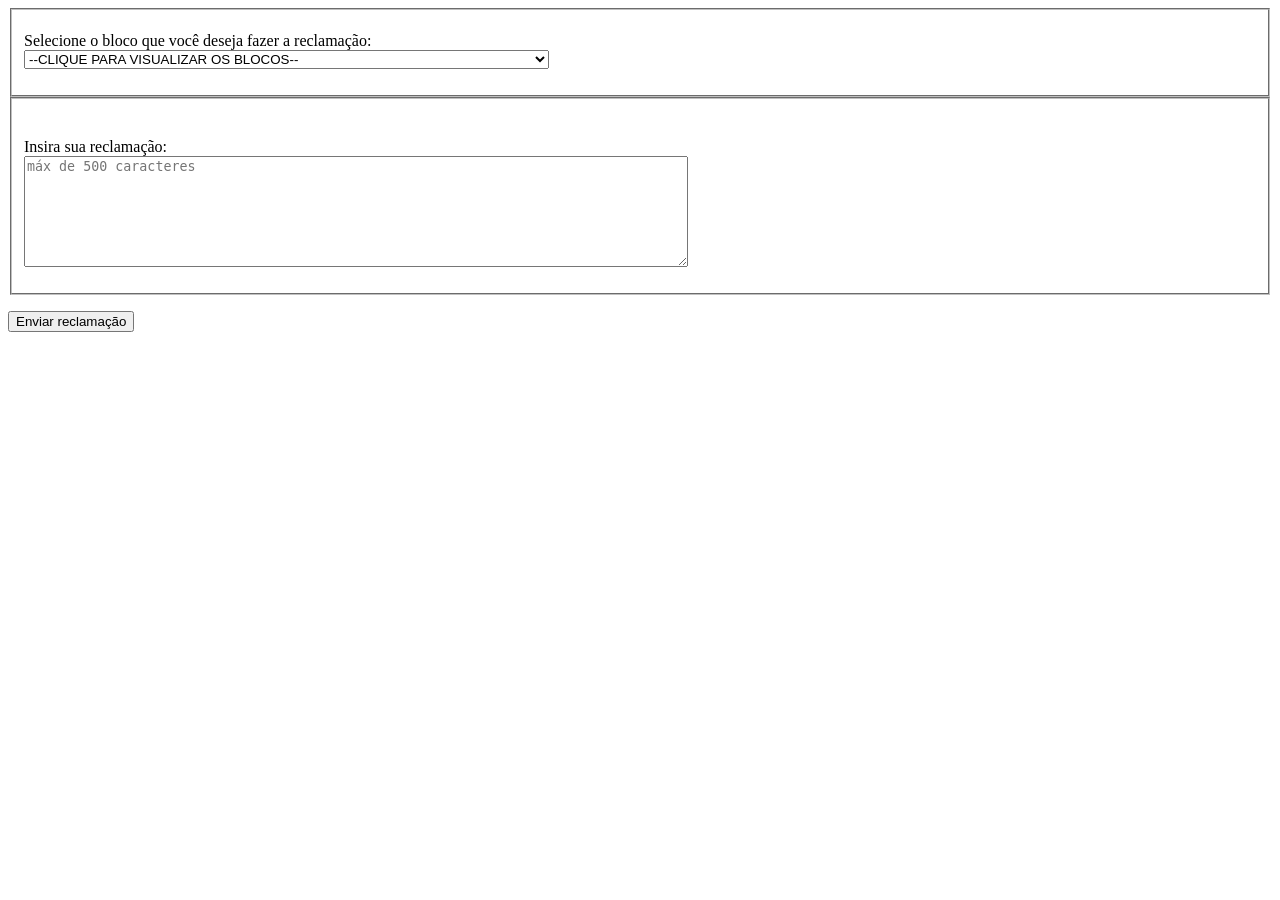
==== reclamacao.html @ dc6547fa "Adicao do arquivo do formulario das reclamacoes" ====
<!DOCTYPE HMTL>
<html lang='pt-br'>
<meta charset="utf-8"></meta>
<title>FORMULÁRIO - FAÇA SUA RECLAMAÇÃO></title>
<head>
	<form>

	<fieldset><p><label for='cBloco'>Selecione o bloco que você deseja fazer a reclamação:<br></label>
		<select name='tBloco' id='cBloco'>
			<option selected>--CLIQUE PARA VISUALIZAR OS BLOCOS--</option>
			<option>BIBLIOTECA CENTRAL</option>
			<OPTION>BLOCO JOÃO DE DEUS</OPTION>
			<OPTION>CENTRO DE EDUCAÇÃO (CEDU)</OPTION>
			<OPTION>CENTRO DE INTERESSE COMUNITÁRIO (CIC)</OPTION>
			<OPTION>CENTRO DE SAÚDE</OPTION>
			<OPTION>CENTRO DE TECNOLOGIA (CTEC)</OPTION>
			<OPTION>COMPLEXO ESPORTIVO</OPTION>
			<OPTION>COMUNICAÇÃO SOCIAL (COS)</OPTION>
			<OPTION>FACULDADE DE ARQUITETURA E URBANISMO (FAU)</OPTION>
			<OPTION>FACULDADE DE BIBLIOTECONOMIA</OPTION>
			<OPTION>FACULDADE DE DIRETO (FDA)</OPTION>
			<OPTION>FACULDADE DE ECONOMIA, ADMINISTRAÇÃO E CONTABILIDADE (FEAC)</OPTION>
			<OPTION>FACULDADE DE EDUCAÇÃO FÍSICA</OPTION>
			<OPTION>FACULDADE DE LETRAS (FALE)</OPTION>
			<OPTION>FACULDADE DE MEDICINA (FAMED)</OPTION>
			<OPTION>FACULDADE DE SERVIÇO SOCIAL</OPTION>
			<OPTION>FÓRUM</OPTION>
			<OPTION>HOSPITAL UNIVERSITÁRIO (HU)</OPTION>
			<OPTION>INSTITUTO DE CIÊNCIAS ATMOSFÉRICAS (ICAT)</OPTION>
			<OPTION>INSTITUTO DE CIÊNCIAS BIOLÓGICAS E DA SAÚDE (ICBS)</OPTION>
			<OPTION>INSTITUTO DE CIÊNCIAS HUMANAS, COMUNICAÇÃO E ARTES (ICHCA)</OPTION>
			<OPTION>INSTITUTO DE COMPUTAÇÃO (IC)</OPTION>
			<OPTION>INSTITUTO DE FÍSICA (IF)</OPTION>
			<OPTION>INSTITUTO DE GEOGRAFIA, DESENVOLVIMENTO E MEIO AMBIENTE (IGDEMA)</OPTION>
			<OPTION>INSTITUTO DE MATEMÁTICA (IM)</OPTION>
			<OPTION>INSTITUTO DE PSICOLOGIA (IP)</OPTION>
			<OPTION>INSTITUTO DE QUÍMICA (IQB)</OPTION>
			<OPTION>LABORATÓRIO DE COMPUTAÇÃO CIENTÍFICA E VISUALIZAÇÃO (LCCV)</OPTION>
			<OPTION>PRAÇA DA PAZ</OPTION>
			<OPTION>PRAÇA DE CONVIVÊNCIA (BANCOS, TRANSPAL, CORREIOS)</OPTION>
			<OPTION>REITORIA</OPTION>
			<OPTION>RESIDÊNCIA UNIVERSITÁRIA</OPTION>
			<OPTION>RESTAURANTE UNIVERSITÁRIO</OPTION>
	</select></p></fieldset>
	<fieldset><p><label for='cReclamacao'><BR>Insira sua reclamação:</label> <br><textarea name='reclamacao' id='cReclamacao' cols='80' rows='7' maxlength='500' placeholder='máx de 500 caracteres'></textarea></p></fieldset>
	<p><input type='button' name='botao' value='Enviar reclamação' onClick=''></p>
	</form>

</head>
</html>
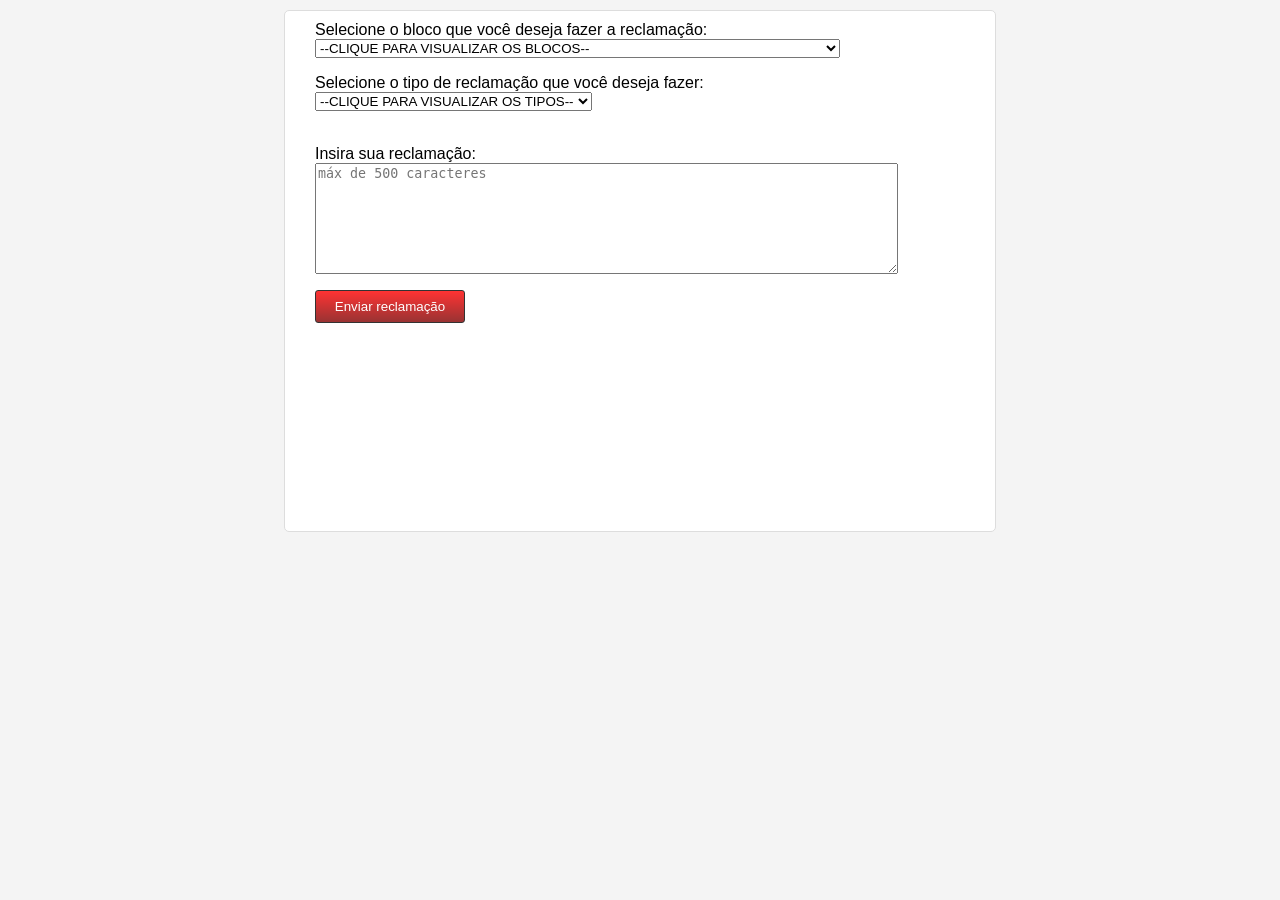
==== commit 75101f14: "Alteração para hospedar no repositorio" ====
--- a/reclamacao.html
+++ b/reclamacao.html
@@ -1,50 +1,69 @@
 <!DOCTYPE HMTL>
 <html lang='pt-br'>
-<meta charset="utf-8"></meta>
-<title>FORMULÁRIO - FAÇA SUA RECLAMAÇÃO></title>
+<title>FAÇA SUA RECLAMAÇÃO</title>
 <head>
-	<form>
+	<meta charset="utf-8"></meta>
+	<link rel="stylesheet" type="text/css" href="css/estilos_reclamacao.css">
 
-	<fieldset><p><label for='cBloco'>Selecione o bloco que você deseja fazer a reclamação:<br></label>
-		<select name='tBloco' id='cBloco'>
-			<option selected>--CLIQUE PARA VISUALIZAR OS BLOCOS--</option>
-			<option>BIBLIOTECA CENTRAL</option>
-			<OPTION>BLOCO JOÃO DE DEUS</OPTION>
-			<OPTION>CENTRO DE EDUCAÇÃO (CEDU)</OPTION>
-			<OPTION>CENTRO DE INTERESSE COMUNITÁRIO (CIC)</OPTION>
-			<OPTION>CENTRO DE SAÚDE</OPTION>
-			<OPTION>CENTRO DE TECNOLOGIA (CTEC)</OPTION>
-			<OPTION>COMPLEXO ESPORTIVO</OPTION>
-			<OPTION>COMUNICAÇÃO SOCIAL (COS)</OPTION>
-			<OPTION>FACULDADE DE ARQUITETURA E URBANISMO (FAU)</OPTION>
-			<OPTION>FACULDADE DE BIBLIOTECONOMIA</OPTION>
-			<OPTION>FACULDADE DE DIRETO (FDA)</OPTION>
-			<OPTION>FACULDADE DE ECONOMIA, ADMINISTRAÇÃO E CONTABILIDADE (FEAC)</OPTION>
-			<OPTION>FACULDADE DE EDUCAÇÃO FÍSICA</OPTION>
-			<OPTION>FACULDADE DE LETRAS (FALE)</OPTION>
-			<OPTION>FACULDADE DE MEDICINA (FAMED)</OPTION>
-			<OPTION>FACULDADE DE SERVIÇO SOCIAL</OPTION>
-			<OPTION>FÓRUM</OPTION>
-			<OPTION>HOSPITAL UNIVERSITÁRIO (HU)</OPTION>
-			<OPTION>INSTITUTO DE CIÊNCIAS ATMOSFÉRICAS (ICAT)</OPTION>
-			<OPTION>INSTITUTO DE CIÊNCIAS BIOLÓGICAS E DA SAÚDE (ICBS)</OPTION>
-			<OPTION>INSTITUTO DE CIÊNCIAS HUMANAS, COMUNICAÇÃO E ARTES (ICHCA)</OPTION>
-			<OPTION>INSTITUTO DE COMPUTAÇÃO (IC)</OPTION>
-			<OPTION>INSTITUTO DE FÍSICA (IF)</OPTION>
-			<OPTION>INSTITUTO DE GEOGRAFIA, DESENVOLVIMENTO E MEIO AMBIENTE (IGDEMA)</OPTION>
-			<OPTION>INSTITUTO DE MATEMÁTICA (IM)</OPTION>
-			<OPTION>INSTITUTO DE PSICOLOGIA (IP)</OPTION>
-			<OPTION>INSTITUTO DE QUÍMICA (IQB)</OPTION>
-			<OPTION>LABORATÓRIO DE COMPUTAÇÃO CIENTÍFICA E VISUALIZAÇÃO (LCCV)</OPTION>
-			<OPTION>PRAÇA DA PAZ</OPTION>
-			<OPTION>PRAÇA DE CONVIVÊNCIA (BANCOS, TRANSPAL, CORREIOS)</OPTION>
-			<OPTION>REITORIA</OPTION>
-			<OPTION>RESIDÊNCIA UNIVERSITÁRIA</OPTION>
-			<OPTION>RESTAURANTE UNIVERSITÁRIO</OPTION>
-	</select></p></fieldset>
-	<fieldset><p><label for='cReclamacao'><BR>Insira sua reclamação:</label> <br><textarea name='reclamacao' id='cReclamacao' cols='80' rows='7' maxlength='500' placeholder='máx de 500 caracteres'></textarea></p></fieldset>
-	<p><input type='button' name='botao' value='Enviar reclamação' onClick=''></p>
-	</form>
+	<script type="text/javascript" src="javascript/banco_de_dados.js"></script>
+	<script type="text/javascript" src="javascript/reclamacao.js"></script>
 
 </head>
-</html>
+<body>
+	<form>
+		<p><label for='cBloco'>Selecione o bloco que você deseja fazer a reclamação:<br></label>
+			<select name='tBloco' id='cBloco'>
+				<OPTION selected>--CLIQUE PARA VISUALIZAR OS BLOCOS--</option>
+				<OPTION value = "bloco1">BIBLIOTECA CENTRAL</option>
+				<OPTION value = "bloco2">BLOCO JOÃO DE DEUS</OPTION>
+				<OPTION value = "bloco3">CENTRO DE EDUCAÇÃO (CEDU)</OPTION>
+				<OPTION value = "bloco4">CENTRO DE INTERESSE COMUNITÁRIO (CIC)</OPTION>
+				<OPTION value = "bloco5">CENTRO DE SAÚDE</OPTION>
+				<OPTION value = "bloco6">CENTRO DE TECNOLOGIA (CTEC)</OPTION>
+				<OPTION value = "bloco7">COMPLEXO ESPORTIVO</OPTION>
+				<OPTION value = "bloco8">COMUNICAÇÃO SOCIAL (COS)</OPTION>
+				<OPTION value = "bloco9">FACULDADE DE ARQUITETURA E URBANISMO (FAU)</OPTION>
+				<OPTION value = "bloco10">FACULDADE DE BIBLIOTECONOMIA</OPTION>
+				<OPTION value = "bloco11">FACULDADE DE DIRETO (FDA)</OPTION>
+				<OPTION value = "bloco12">FACULDADE DE ECONOMIA, ADMINISTRAÇÃO E CONTABILIDADE (FEAC)</OPTION>
+				<OPTION value = "bloco13">FACULDADE DE EDUCAÇÃO FÍSICA</OPTION>
+				<OPTION value = "bloco14">FACULDADE DE LETRAS (FALE)</OPTION>
+				<OPTION value = "bloco15">FACULDADE DE MEDICINA (FAMED)</OPTION>
+				<OPTION value = "bloco16">FACULDADE DE SERVIÇO SOCIAL</OPTION>
+				<OPTION value = "bloco17">FÓRUM</OPTION>
+				<OPTION value = "bloco18">HOSPITAL UNIVERSITÁRIO (HU)</OPTION>
+				<OPTION value = "bloco19">INSTITUTO DE CIÊNCIAS ATMOSFÉRICAS (ICAT)</OPTION>
+				<OPTION value = "bloco20">INSTITUTO DE CIÊNCIAS BIOLÓGICAS E DA SAÚDE (ICBS)</OPTION>
+				<OPTION value = "bloco21">INSTITUTO DE CIÊNCIAS HUMANAS, COMUNICAÇÃO E ARTES (ICHCA)</OPTION>
+				<OPTION value = "bloco22">INSTITUTO DE COMPUTAÇÃO (IC)</OPTION>
+				<OPTION value = "bloco23">INSTITUTO DE FÍSICA (IF)</OPTION>
+				<OPTION value = "bloco24">INSTITUTO DE GEOGRAFIA, DESENVOLVIMENTO E MEIO AMBIENTE (IGDEMA)</OPTION>
+				<OPTION value = "bloco25">INSTITUTO DE MATEMÁTICA (IM)</OPTION>
+				<OPTION value = "bloco26">INSTITUTO DE PSICOLOGIA (IP)</OPTION>
+				<OPTION value = "bloco27">INSTITUTO DE QUÍMICA (IQB)</OPTION>
+				<OPTION value = "bloco28">LABORATÓRIO DE COMPUTAÇÃO CIENTÍFICA E VISUALIZAÇÃO (LCCV)</OPTION>
+				<OPTION value = "bloco29">PRAÇA DA PAZ</OPTION>
+				<OPTION value = "bloco30">PRAÇA DE CONVIVÊNCIA (BANCOS, TRANSPAL, CORREIOS)</OPTION>
+				<OPTION value = "bloco31">REITORIA</OPTION>
+				<OPTION value = "bloco32">RESIDÊNCIA UNIVERSITÁRIA</OPTION>
+				<OPTION value = "bloco33">RESTAURANTE UNIVERSITÁRIO</OPTION>
+			</select>
+		</p>	
+		<p><label for='cTipo'>Selecione o tipo de reclamação que você deseja fazer:<br></label>
+			<select name='tTipo' id='cTipo'>
+				<option selected>--CLIQUE PARA VISUALIZAR OS TIPOS--</option>
+				<option value = "recTipo1">FUNCIONÁRIOS / SERVIDORES</option>
+				<OPTION value = "recTipo2">INFRAESTRUTURA DO BLOCO</OPTION>
+				<OPTION value = "recTipo3">INFRAESTRUTURA DAS SALAS</OPTION>
+				<OPTION value = "recTipo4">OUTROS</OPTION>
+			</select>
+		</p>
+
+	<p><label for='cReclamacao'><BR>Insira sua reclamação:</label><br>
+	<textarea name='reclamacao' id='cReclamacao' cols='70' rows='7' maxlength='500' placeholder='máx de 500 caracteres'></textarea></p>
+	
+	<input type='button' name='botao' value='Enviar reclamação' onClick='criar_reclamacao("cTipo", "cBloco", "cReclamacao")'>
+	
+	</form>
+</body>
+</html>
--- a/css/estilos_reclamacao.css
+++ b/css/estilos_reclamacao.css
@@ -0,0 +1,42 @@
+html{
+	background-color:#F4F4F4;;
+	font-family:"Trebuchet MS", Arial, Helvetica, sans-serif;
+	font-size:100%;
+}
+
+body {
+	width:650px;
+	height: 500px;
+	border:1px solid #ddd;
+	margin:10px auto;
+	background-color:#FFF;
+	padding:10px 30px;
+	border-radius:5px;
+}
+
+h1 {
+	text-align: center;
+}
+
+input {
+	display:block;
+	margin-bottom:10px;
+	border:1px solid #999;
+	padding:8px;
+	border-radius:3px;
+}
+
+input[type=button] {
+	width:150px;
+	color:#FFF;
+	background:linear-gradient(top, #F33, #933 );
+	background:-webkit-linear-gradient(top, #F33, #933 );
+	background:-moz-linear-gradient(top, #F33, #933 );
+	border:1px solid #333;
+	cursor:pointer;
+}
+
+footer {
+	margin-top: 400px;
+	text-align: center;	
+}
